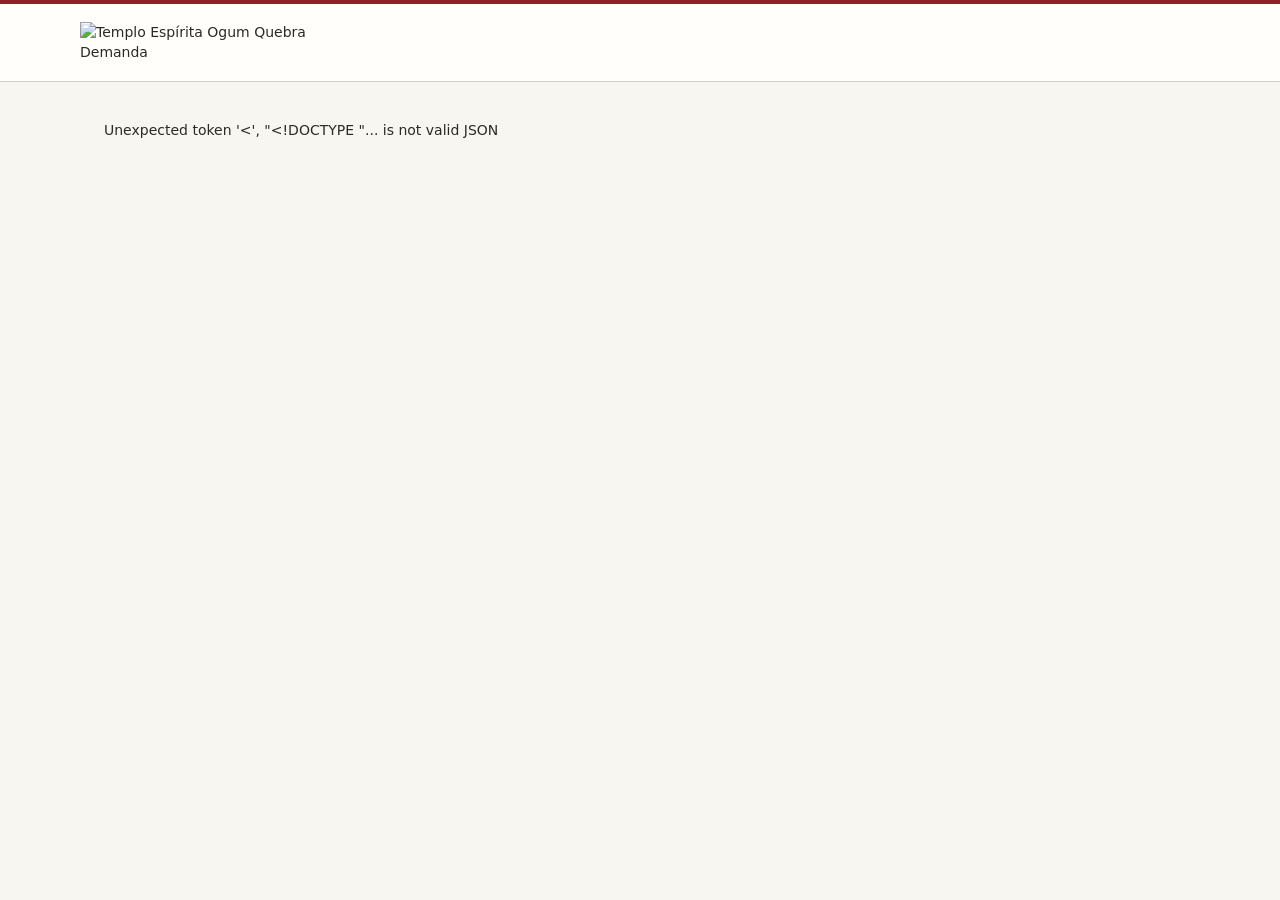
==== portal.html @ 9382fc3d "Integra portal de cadastro e reservas à agenda, com disponibilidade e gestão de vagas" ====
<!doctype html><html lang="pt-BR"><head><meta charset="utf-8"><meta name="viewport" content="width=device-width,initial-scale=1"><title>Agendamentos · Ogum Quebra Demanda</title><link rel="stylesheet" href="/interface.css"><link rel="stylesheet" href="/portal.css"></head><body class="portal"><header class="mast"><img src="/marca.svg" alt="Templo Espírita Ogum Quebra Demanda"><nav id="account"></nav></header><main id="portal"><p>Carregando horários…</p></main><div id="feedback" role="status"></div><script src="/portal.js"></script></body></html>
---- interface.css ----
@font-face{font-family:Alegreya;src:url('/alegreya.ttf')}*{box-sizing:border-box}body{margin:0;background:#f8f6f0;color:#2c2927;font:15px/1.45 system-ui,sans-serif;--ink:#8f2028;--line:#d9d4c9}header{border-top:5px solid var(--ink);background:#fffefa}.bar,#nav,main{max-width:1260px;margin:auto;padding-inline:clamp(18px,4vw,58px)}.bar{display:flex;align-items:center;justify-content:space-between;min-height:108px;gap:16px}.bar img{width:280px;max-width:68%}.bar span{font:20px Alegreya,Georgia;color:#655c54}nav{border-block:1px solid var(--line);background:#fffefa}#nav{display:flex;gap:30px}button,input,select,textarea{font:inherit}button{cursor:pointer;border:1px solid #c8c1b5;border-radius:4px;background:#fffefa;padding:8px 13px;color:#423b34}button:hover{background:#f3eee5}button:focus-visible,input:focus-visible,select:focus-visible,textarea:focus-visible{outline:2px solid var(--ink);outline-offset:2px}#nav button,.tabs button{border:0;border-bottom:3px solid transparent;border-radius:0;background:none;padding:13px 2px}#nav .active,.tabs .active{color:var(--ink);border-color:var(--ink);font-weight:650}main{padding-block:32px 60px}.row,.controls,.tabs{display:flex;gap:10px;align-items:center;flex-wrap:wrap}.row h1,.row h2,.row strong{margin-right:auto}h1,h2,h3{font:normal 30px/1.15 Alegreya,Georgia;margin:0}h1{font-size:46px;letter-spacing:-1px}h2{font-size:27px}.primary{color:white;background:var(--ink);border-color:var(--ink)}.primary:hover{background:#761a20}section{background:#fffefa;border:1px solid var(--line);margin:20px 0;padding:22px}.split{display:grid;grid-template-columns:1fr 1fr;gap:20px}.agenda-layout{display:grid;grid-template-columns:minmax(0,1.55fr) minmax(280px,1fr);gap:22px}.agenda-layout section{padding:0}.panelhead{padding:18px 20px;border-bottom:1px solid var(--line)}.panelhead h2:first-letter{text-transform:uppercase}.cal{display:grid;grid-template-columns:repeat(7,minmax(0,1fr))}.cal>small{text-align:center;padding:9px 0;background:#f4f1e9}.cal>button,.cal>span{min-height:64px;text-align:left;border:0;border-radius:0;border-top:1px solid #e7e2d9;border-right:1px solid #eeeae2;background:transparent;padding:8px;align-content:start}.cal button.active{background:#eedcdd;box-shadow:inset 0 0 0 1px var(--ink);color:var(--ink);font-weight:bold}.cal button:hover{background:#f3ebe5}.cal small{display:block}.daylist{padding:0 20px 18px}.daylist>.muted{padding:24px 0}.item{padding:15px 0;border-top:1px solid var(--line)}.daylist .item:first-child{border:0}.tabs{gap:22px;border-bottom:1px solid var(--line);margin-top:20px}.tabs button{padding:10px 0}.muted,small{color:#665f56}p{white-space:pre-wrap;overflow-wrap:anywhere}.map{position:relative;width:100%;max-width:454px;align-self:start}.map img{width:100%;display:block}.map button{position:absolute;transform:translate(-50%,-50%);background:transparent;border:1px solid transparent;height:8%;width:19%;padding:0;display:grid;align-content:center}.map button:hover{border-color:var(--ink)}.map button span{background:#fffaf4;color:var(--ink);font:13px Alegreya;overflow:hidden}.split>.positions{max-height:490px;overflow:auto;padding-right:10px}.positions .item:first-child{border:0}.positions button{padding:3px 10px}.tablewrap{overflow:auto;margin-top:18px}table{width:100%;border-collapse:collapse;text-align:left}th{font-size:13px;color:#63594e;background:#f5f2eb}td,th{padding:12px;border-bottom:1px solid var(--line)}label,form{display:grid;gap:5px}input,select,textarea{width:100%;padding:9px 10px;background:white;border:1px solid #bdb6aa;border-radius:3px}textarea{min-height:80px}dialog{width:min(96vw,600px);max-height:88vh;padding:24px;border:1px solid #aaa094;border-radius:6px}dialog::backdrop{background:#28231e77}form{gap:12px}form>.row{position:sticky;bottom:-24px;padding:12px 0;background:#fff}#busca{max-width:420px}.fin-total{font:32px Alegreya;margin:8px 0}.hidden-pane,[hidden]{display:none!important}@media(max-width:780px){.split,.agenda-layout{grid-template-columns:1fr;gap:0}.bar{min-height:88px}.bar span{display:none}.cal>button,.cal>span{min-height:47px}main{padding-block:20px}.tabs{gap:14px}.tabs button{font-size:14px}.split>.positions{max-height:none}.row h1{font-size:36px}}@media print{button,nav,.tabs,dialog,.noprint,.bar span{display:none!important}.hidden-pane{display:block!important}body,section{background:white}main{padding:0}.bar{padding:0;min-height:70px}.bar img{width:230px}section{border:none;padding:0}.positions{max-height:none!important;overflow:visible!important}.item{break-inside:avoid}.map button:has(span){display:grid!important}}
:root{--paper:#f7f5ef;--ink:#8f2028;--sub:#625f59}body{font-size:14px}#workspace{display:grid;grid-template-columns:250px minmax(0,1fr);min-height:100vh}aside{position:sticky;top:0;height:100vh;background:#f0ede4;border-right:1px solid #dbd6ca;display:flex;flex-direction:column;padding:30px 18px}.signature{width:100%;margin:2px 0 40px}aside nav#nav{display:grid;gap:4px;margin:0;padding:0;border:0;background:none}aside #nav button{text-align:left;padding:12px 14px;border:0;border-left:3px solid transparent;border-radius:0;font-size:15px}aside #nav button.active{background:#e9d9d7;border-color:#8f2028}#identity{margin-top:auto;padding:20px 12px 0;border-top:1px solid var(--line)}#identity small,td small{display:block;margin:3px 0}#identity button{margin-top:8px}.desk{min-width:0}.desk-head{border:0;border-bottom:1px solid var(--line);background:transparent;padding:18px clamp(16px,3vw,44px);display:flex;justify-content:space-between;align-items:center;color:var(--sub)}.desk-head span{font:20px Alegreya}.desk-head time{font-size:13px}main{padding:30px clamp(16px,3vw,44px);max-width:1450px}h1{font-size:44px}.metrics{display:grid;grid-template-columns:repeat(3,1fr);margin:22px 0 5px;background:#fffefa;border-block:1px solid var(--line)}.metrics>div{padding:20px 18px;border-right:1px solid var(--line)}.metrics>div:last-child{border:0}.metrics strong{display:block;font:36px Alegreya;color:#63262a}.metrics small{font-size:13px}.workgrid{display:grid;grid-template-columns:1.3fr 1fr;gap:18px}section h3{font:600 14px system-ui;margin:24px 0 8px}.logline{display:grid;grid-template-columns:180px minmax(140px,1fr) 1.3fr;gap:12px;padding:12px 0;border-bottom:1px solid var(--line)}.amount{white-space:nowrap;font-variant-numeric:tabular-nums}.error{color:#8f2028}.error:empty{display:none}#access:not([hidden]){min-height:100vh;display:grid;grid-template-columns:1fr 1fr}.access-brand,.access-form{display:flex;justify-content:center;align-items:center;padding:36px}.access-brand{flex-direction:column;background:#eee9dc;gap:26px;border-top:6px solid var(--ink)}.access-brand img{width:min(460px,95%)}.access-brand div{font:25px Alegreya;color:#645950}.access-form form{width:min(380px,100%);gap:16px}.access-form p{margin:0 0 8px}.access-form input{height:44px}.access-form button{margin-top:8px;padding:12px}#notice{position:fixed;bottom:20px;right:18px;color:white;background:#35352f;padding:10px 16px;border-radius:4px;display:none}#notice.show{display:block}td button+button{margin-left:4px}@media(max-width:950px){#workspace{grid-template-columns:190px minmax(0,1fr)}.workgrid,.agenda-layout{grid-template-columns:1fr}.signature{margin-bottom:24px}.agenda-layout,.workgrid{gap:0}}@media(max-width:700px){#workspace{display:block}aside{position:static;height:auto;padding:12px 16px}.signature{width:225px;margin:0 0 10px}aside nav#nav{display:flex;flex-wrap:wrap;gap:2px}aside #nav button{padding:7px;border-left:0;border-bottom:2px solid transparent}#identity{margin:6px 0 0;padding:6px 0 0;display:flex;align-items:center;gap:8px}#identity button{margin:0 0 0 auto}.desk-head{display:none}.metrics>div{padding:10px}.metrics strong{font-size:24px}.logline{display:flex;flex-wrap:wrap}#access:not([hidden]){display:block}.access-brand{padding:28px}.access-brand img{max-width:275px}.access-brand div{display:none}.access-form{padding:32px 20px}h1{font-size:36px}}@media print{#workspace{display:block}aside,.desk-head,#notice,#access{display:none!important}.desk:before{content:'';display:block;height:60px;background:url('/marca.svg') left center/240px auto no-repeat}}
.casebook{margin-top:20px;padding:22px;background:#fffefa;border:1px solid var(--line);border-top:3px solid var(--ink)}.record{display:grid;grid-template-columns:minmax(110px,160px) 1fr;gap:22px;padding:16px 0;border-top:1px solid var(--line);margin-top:12px}.record time,.record strong{display:block}.record h3{margin:0}.record p{margin:8px 0;white-space:pre-wrap}.agenda-tools,.agenda-filters{display:flex;align-items:end;justify-content:space-between;gap:12px;flex-wrap:wrap;margin:16px 0}.agenda-filters{justify-content:start}.agenda-tools label,.agenda-filters label{font-size:12px}.agenda-tools .tabs{margin:0}.agenda-filters input,.agenda-filters select{font-size:14px}.planner-scroll{overflow:auto;max-height:72vh;border:1px solid var(--line)}.planner{display:grid;grid-template-columns:56px repeat(var(--days),minmax(0,1fr));background:white}.planner.week{min-width:730px}.columnhead{position:sticky;top:0;z-index:3;background:#efece5;border-bottom:1px solid var(--line);text-align:center;padding:11px 0;font-weight:600}.axis>div,.hour-slot{height:68px}.axis>div{text-align:center;color:var(--sub);font-size:12px;border-bottom:1px solid #e8e4db;padding-top:4px}.hourplane{position:relative;border-left:1px solid var(--line)}.hour-slot{display:block;width:100%;border:0;border-bottom:1px solid #e8e4db;border-radius:0;font-size:0;background:linear-gradient(transparent 49%,#f6f3ed 50%,transparent 51%)}.hour-slot:hover{background:#f3ede5}.booking{position:absolute;padding:2px 4px;text-align:left;line-height:1.15;overflow:hidden;background:#f3e2e2;color:#63262a;border:0;border-left:3px solid #8f2028;border-radius:2px}.booking b,.booking small{display:block}.booking.done{border-color:#497055;background:#e6efe7}.booking.cancelled{background:#eee;border-color:#888;text-decoration:line-through}.monthboard{display:grid;grid-template-columns:repeat(7,minmax(0,1fr));border:1px solid var(--line);background:#fff}.monthboard>strong{text-align:center;padding:8px;background:#f0ede6}.monthday{min-height:98px;padding:3px;border:1px solid #eeeae2;overflow:hidden}.monthday>button{font-size:12px;border:0;padding:4px}.monthday .mini-event{display:block;max-width:100%;overflow:hidden;text-overflow:ellipsis;white-space:nowrap;background:#f1e2df;margin:2px 0}.outside{background:#f7f5ef}.desk{min-width:0}@media(max-width:700px){.record{grid-template-columns:1fr;gap:6px}.agenda-tools,.agenda-filters{gap:6px}.monthday{min-height:64px}.agenda-filters label{max-width:100%}.agenda-filters input{width:100%}}
---- portal.css ----
.portal{background:#f8f6f0}.mast{border-top:4px solid #8f2028;background:#fffefa;border-bottom:1px solid #d6d0c4;display:flex;align-items:center;justify-content:space-between;padding:18px max(calc((100vw - 1120px)/2),5vw);gap:14px}.mast img{width:258px;max-width:54%}.mast nav{border:0;display:flex;flex-wrap:wrap;gap:6px}.portal main{max-width:1120px;padding:38px 24px 65px;margin:auto}.portal h1{font:normal clamp(35px,5vw,56px)/1.04 Alegreya,Georgia;color:#342820}.portal h2{font-size:30px}.page-heading{display:flex;align-items:center;justify-content:space-between;gap:12px}.stages{display:flex;list-style:none;padding:0;border-bottom:1px solid #cfc7bb;margin:26px 0}.stages li{display:flex;align-items:center;gap:9px;padding:12px 24px 12px 0;margin-right:18px;color:#61594e}.stages span{border:1px solid currentColor;border-radius:50%;width:24px;height:24px;display:grid;place-items:center;font:14px system-ui}.stages .current{color:#8f2028;border-bottom:3px solid #8f2028}.stages .past span{background:#e5e0d4}.booking-layout{display:grid;grid-template-columns:minmax(0,1.7fr) minmax(240px,.85fr);gap:26px}.booking-panel,.ticket,.login-panel{margin:0;border:1px solid #d9d1c3;border-radius:6px;background:#fffefa;padding:26px}.ticket{position:static;height:fit-content;background:#efeade;display:block;border-top:4px solid #8f2028}.ticket-title{font:25px Alegreya}.ticket dt,.review dt{font-size:12px;color:#6a6054;margin-top:16px}.ticket dd,.review dd{margin:3px 0;font-size:16px}.ticket small{display:block;padding-top:14px;border-top:1px solid #d6cdbf}.service-card{padding:18px 14px;margin-top:12px;width:100%;display:flex;justify-content:space-between;align-items:center;text-align:left;gap:12px;background:#fff;border:1px solid #d8cdbe;border-left:3px solid #8f2028}.service-card strong{font:22px Alegreya}.service-card small,.rule-row span{display:block;margin-top:4px}.service-card>span:last-child{color:#8f2028;font-size:13px}.date-strip{display:flex;overflow:auto;gap:6px;padding:16px 0 10px}.date-strip button{flex:none}.selected,.times button:hover{background:#8f2028;color:white}.times{display:grid;grid-template-columns:repeat(auto-fill,minmax(115px,1fr));gap:8px}.times button{padding:12px}.review{padding:6px 18px 18px;background:#f5f2eb}.result{padding:14px 18px;background:#e7efe5;border-left:3px solid #507353}.portal form{margin:20px 0 10px}.form-pair,.form-three{display:grid;grid-template-columns:repeat(2,minmax(0,1fr));gap:12px}.form-three{grid-template-columns:repeat(3,minmax(0,1fr))}.login-panel{max-width:480px;margin:auto}.reservation{display:flex;gap:18px;padding:16px 0;border-top:1px solid #ddd7cc}.reservation h3{font:24px Alegreya;margin:4px 0}.reservation p{margin:4px 0 10px}.date-tile{align-self:start;display:grid;min-width:58px;text-align:center;padding:6px;background:#eee7dc;color:#7b2630}.date-tile strong{font:30px Alegreya}.reservation button{margin-right:6px}.state{font-size:12px;color:#595447}.weekday-picker{display:flex;gap:8px;flex-wrap:wrap}.weekday-picker label,.checkline{display:flex;align-items:center;gap:4px}.weekday-picker input,.checkline input{width:auto}.rule-row{padding:14px 0;border-top:1px solid #d6d0c5;display:grid;grid-template-columns:1fr auto;gap:2px 10px}.rule-row span{grid-column:1}.rule-row button{grid-column:2;grid-row:1/3}.sheet-title small,.portal-link{color:#8f2028}.local-note{font-size:13px;color:#61564c;margin:2px 0}.portal #feedback:not(:empty){position:fixed;bottom:15px;left:5vw;right:5vw;background:#432725;color:white;padding:12px 16px;z-index:10}#form-error{color:#922630}.portal fieldset,dialog fieldset{border:1px solid #d7d0c3;border-radius:4px}.agency-toolbar{display:flex;gap:8px;flex-wrap:wrap}.agenda-tools{border-top:1px solid #d6cdbf;padding-top:14px}.agenda-filters{padding:12px 16px;background:#efede6;border:1px solid #ddd7cb}.planner-scroll,.monthboard{border-radius:6px}.booking b{font-weight:650}.booking.online{border-color:#39635d;background:#deede7;color:#214e46}.desk-head{background:#fffcf6}.desk-head span{color:#563a36}@media(max-width:700px){.booking-layout{grid-template-columns:1fr}.mast{padding:12px 16px}.portal main{padding:24px 16px}.booking-panel,.ticket{padding:18px}.stages li{padding:8px 0;margin-right:12px;font-size:12px;gap:5px}.stages span{width:20px;height:20px}.form-three{grid-template-columns:1fr 1fr}.page-heading{flex-wrap:wrap}}
#workspace aside #nav button{display:flex;align-items:center;gap:12px}#workspace aside #nav svg{flex:none}.reception-empty{padding:24px 10px;border-top:1px solid var(--line);margin-top:16px}.reception-empty h3{font:23px Alegreya;margin:0}.visit-row{display:grid;grid-template-columns:58px minmax(0,1fr) auto;align-items:center;gap:14px;padding:16px 0;border-bottom:1px solid var(--line)}.visit-time{border-right:2px solid #c4a090;font-variant-numeric:tabular-nums;font-weight:bold}.visit-time small,.visit-content small{display:block;color:#6a6055;font-weight:normal}.visit-content strong{font-size:16px}.visit-status{display:inline-block;font-size:12px;color:#635647;background:#eee8dd;border-radius:3px;padding:2px 7px;margin-top:5px}.desk .metrics{border:1px solid #d9d0c2;border-radius:6px;overflow:hidden}.desk .workgrid>section{border-radius:5px}.desk #nav .active{box-shadow:inset 2px 0 0 #8f2028}.desk-head time{font-variant-numeric:tabular-nums}@media(max-width:700px){#workspace aside #nav button{gap:4px}#workspace aside #nav svg{width:15px}.visit-row{gap:8px}}
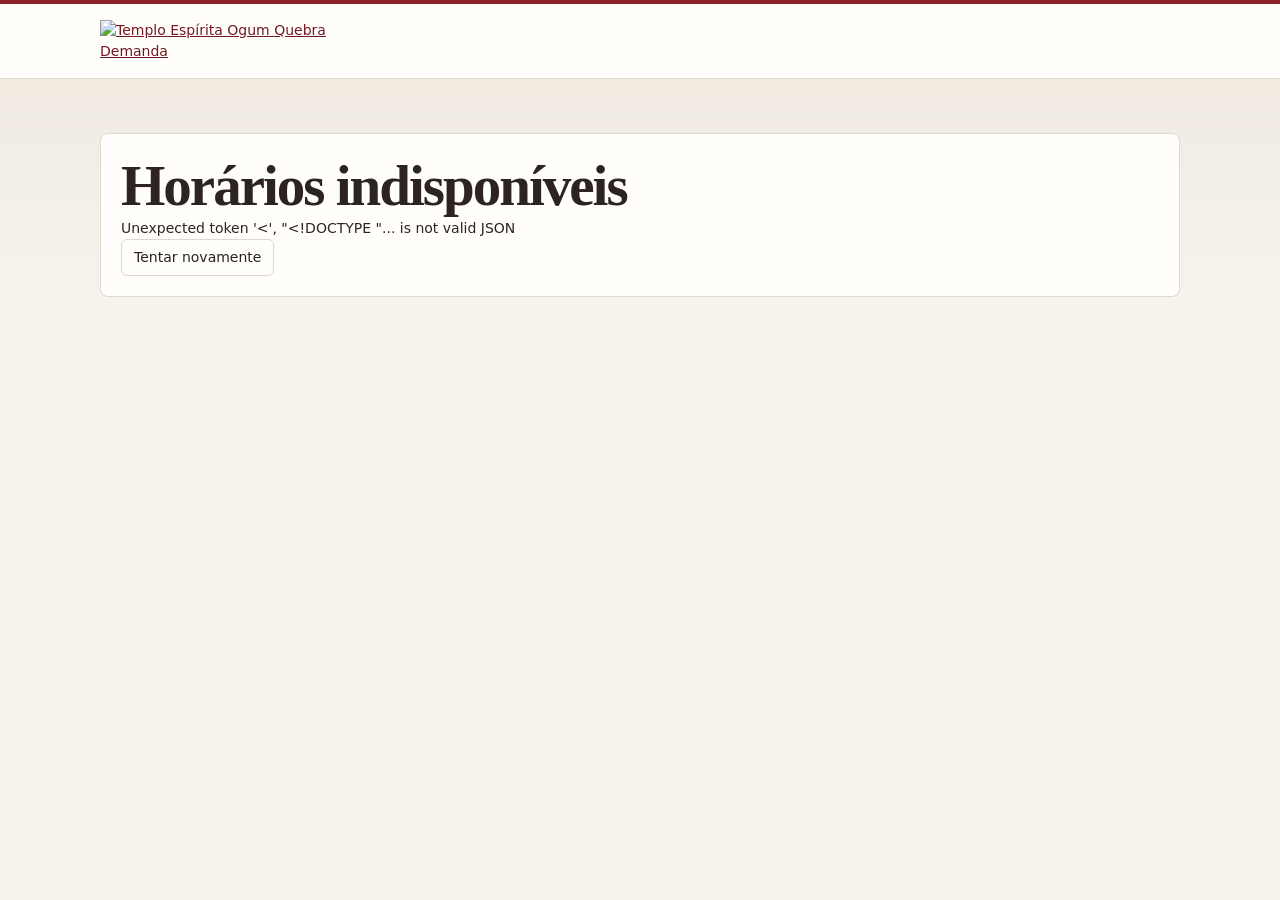
==== commit c761a259: "Redesenha secretaria e portal e integra as rotinas de agenda e recepção" ====
--- a/portal.html
+++ b/portal.html
@@ -1 +1,27 @@
-<!doctype html><html lang="pt-BR"><head><meta charset="utf-8"><meta name="viewport" content="width=device-width,initial-scale=1"><title>Agendamentos · Ogum Quebra Demanda</title><link rel="stylesheet" href="/interface.css"><link rel="stylesheet" href="/portal.css"></head><body class="portal"><header class="mast"><img src="/marca.svg" alt="Templo Espírita Ogum Quebra Demanda"><nav id="account"></nav></header><main id="portal"><p>Carregando horários…</p></main><div id="feedback" role="status"></div><script src="/portal.js"></script></body></html>
+<!doctype html>
+<html lang="pt-BR">
+<head>
+  <meta charset="utf-8">
+  <meta name="viewport" content="width=device-width,initial-scale=1">
+  <title>Agendamentos · Ogum Quebra Demanda</title>
+  <link rel="stylesheet" href="/interface.css">
+  <link rel="stylesheet" href="/portal.css">
+</head>
+<body class="portal">
+  <header class="mast">
+    <a href="/agendar"><img src="/marca.svg" alt="Templo Espírita Ogum Quebra Demanda"></a>
+    <nav id="account" aria-label="Conta do participante"></nav>
+  </header>
+  <main id="portal" aria-live="polite"><p>Carregando horários…</p></main>
+  <div id="feedback" role="alert"></div>
+  <dialog id="cancel-dialog" aria-labelledby="cancel-title">
+    <div class="detail-head"><h2 id="cancel-title">Cancelar atendimento?</h2></div>
+    <p id="cancel-summary"></p>
+    <form method="dialog" class="confirmation-buttons">
+      <button value="keep">Manter reserva</button>
+      <button class="primary" value="cancel">Confirmar cancelamento</button>
+    </form>
+  </dialog>
+  <script src="/portal.js"></script>
+</body>
+</html>
--- a/interface.css
+++ b/interface.css
@@ -1,3 +1,268 @@
-@font-face{font-family:Alegreya;src:url('/alegreya.ttf')}*{box-sizing:border-box}body{margin:0;background:#f8f6f0;color:#2c2927;font:15px/1.45 system-ui,sans-serif;--ink:#8f2028;--line:#d9d4c9}header{border-top:5px solid var(--ink);background:#fffefa}.bar,#nav,main{max-width:1260px;margin:auto;padding-inline:clamp(18px,4vw,58px)}.bar{display:flex;align-items:center;justify-content:space-between;min-height:108px;gap:16px}.bar img{width:280px;max-width:68%}.bar span{font:20px Alegreya,Georgia;color:#655c54}nav{border-block:1px solid var(--line);background:#fffefa}#nav{display:flex;gap:30px}button,input,select,textarea{font:inherit}button{cursor:pointer;border:1px solid #c8c1b5;border-radius:4px;background:#fffefa;padding:8px 13px;color:#423b34}button:hover{background:#f3eee5}button:focus-visible,input:focus-visible,select:focus-visible,textarea:focus-visible{outline:2px solid var(--ink);outline-offset:2px}#nav button,.tabs button{border:0;border-bottom:3px solid transparent;border-radius:0;background:none;padding:13px 2px}#nav .active,.tabs .active{color:var(--ink);border-color:var(--ink);font-weight:650}main{padding-block:32px 60px}.row,.controls,.tabs{display:flex;gap:10px;align-items:center;flex-wrap:wrap}.row h1,.row h2,.row strong{margin-right:auto}h1,h2,h3{font:normal 30px/1.15 Alegreya,Georgia;margin:0}h1{font-size:46px;letter-spacing:-1px}h2{font-size:27px}.primary{color:white;background:var(--ink);border-color:var(--ink)}.primary:hover{background:#761a20}section{background:#fffefa;border:1px solid var(--line);margin:20px 0;padding:22px}.split{display:grid;grid-template-columns:1fr 1fr;gap:20px}.agenda-layout{display:grid;grid-template-columns:minmax(0,1.55fr) minmax(280px,1fr);gap:22px}.agenda-layout section{padding:0}.panelhead{padding:18px 20px;border-bottom:1px solid var(--line)}.panelhead h2:first-letter{text-transform:uppercase}.cal{display:grid;grid-template-columns:repeat(7,minmax(0,1fr))}.cal>small{text-align:center;padding:9px 0;background:#f4f1e9}.cal>button,.cal>span{min-height:64px;text-align:left;border:0;border-radius:0;border-top:1px solid #e7e2d9;border-right:1px solid #eeeae2;background:transparent;padding:8px;align-content:start}.cal button.active{background:#eedcdd;box-shadow:inset 0 0 0 1px var(--ink);color:var(--ink);font-weight:bold}.cal button:hover{background:#f3ebe5}.cal small{display:block}.daylist{padding:0 20px 18px}.daylist>.muted{padding:24px 0}.item{padding:15px 0;border-top:1px solid var(--line)}.daylist .item:first-child{border:0}.tabs{gap:22px;border-bottom:1px solid var(--line);margin-top:20px}.tabs button{padding:10px 0}.muted,small{color:#665f56}p{white-space:pre-wrap;overflow-wrap:anywhere}.map{position:relative;width:100%;max-width:454px;align-self:start}.map img{width:100%;display:block}.map button{position:absolute;transform:translate(-50%,-50%);background:transparent;border:1px solid transparent;height:8%;width:19%;padding:0;display:grid;align-content:center}.map button:hover{border-color:var(--ink)}.map button span{background:#fffaf4;color:var(--ink);font:13px Alegreya;overflow:hidden}.split>.positions{max-height:490px;overflow:auto;padding-right:10px}.positions .item:first-child{border:0}.positions button{padding:3px 10px}.tablewrap{overflow:auto;margin-top:18px}table{width:100%;border-collapse:collapse;text-align:left}th{font-size:13px;color:#63594e;background:#f5f2eb}td,th{padding:12px;border-bottom:1px solid var(--line)}label,form{display:grid;gap:5px}input,select,textarea{width:100%;padding:9px 10px;background:white;border:1px solid #bdb6aa;border-radius:3px}textarea{min-height:80px}dialog{width:min(96vw,600px);max-height:88vh;padding:24px;border:1px solid #aaa094;border-radius:6px}dialog::backdrop{background:#28231e77}form{gap:12px}form>.row{position:sticky;bottom:-24px;padding:12px 0;background:#fff}#busca{max-width:420px}.fin-total{font:32px Alegreya;margin:8px 0}.hidden-pane,[hidden]{display:none!important}@media(max-width:780px){.split,.agenda-layout{grid-template-columns:1fr;gap:0}.bar{min-height:88px}.bar span{display:none}.cal>button,.cal>span{min-height:47px}main{padding-block:20px}.tabs{gap:14px}.tabs button{font-size:14px}.split>.positions{max-height:none}.row h1{font-size:36px}}@media print{button,nav,.tabs,dialog,.noprint,.bar span{display:none!important}.hidden-pane{display:block!important}body,section{background:white}main{padding:0}.bar{padding:0;min-height:70px}.bar img{width:230px}section{border:none;padding:0}.positions{max-height:none!important;overflow:visible!important}.item{break-inside:avoid}.map button:has(span){display:grid!important}}
-:root{--paper:#f7f5ef;--ink:#8f2028;--sub:#625f59}body{font-size:14px}#workspace{display:grid;grid-template-columns:250px minmax(0,1fr);min-height:100vh}aside{position:sticky;top:0;height:100vh;background:#f0ede4;border-right:1px solid #dbd6ca;display:flex;flex-direction:column;padding:30px 18px}.signature{width:100%;margin:2px 0 40px}aside nav#nav{display:grid;gap:4px;margin:0;padding:0;border:0;background:none}aside #nav button{text-align:left;padding:12px 14px;border:0;border-left:3px solid transparent;border-radius:0;font-size:15px}aside #nav button.active{background:#e9d9d7;border-color:#8f2028}#identity{margin-top:auto;padding:20px 12px 0;border-top:1px solid var(--line)}#identity small,td small{display:block;margin:3px 0}#identity button{margin-top:8px}.desk{min-width:0}.desk-head{border:0;border-bottom:1px solid var(--line);background:transparent;padding:18px clamp(16px,3vw,44px);display:flex;justify-content:space-between;align-items:center;color:var(--sub)}.desk-head span{font:20px Alegreya}.desk-head time{font-size:13px}main{padding:30px clamp(16px,3vw,44px);max-width:1450px}h1{font-size:44px}.metrics{display:grid;grid-template-columns:repeat(3,1fr);margin:22px 0 5px;background:#fffefa;border-block:1px solid var(--line)}.metrics>div{padding:20px 18px;border-right:1px solid var(--line)}.metrics>div:last-child{border:0}.metrics strong{display:block;font:36px Alegreya;color:#63262a}.metrics small{font-size:13px}.workgrid{display:grid;grid-template-columns:1.3fr 1fr;gap:18px}section h3{font:600 14px system-ui;margin:24px 0 8px}.logline{display:grid;grid-template-columns:180px minmax(140px,1fr) 1.3fr;gap:12px;padding:12px 0;border-bottom:1px solid var(--line)}.amount{white-space:nowrap;font-variant-numeric:tabular-nums}.error{color:#8f2028}.error:empty{display:none}#access:not([hidden]){min-height:100vh;display:grid;grid-template-columns:1fr 1fr}.access-brand,.access-form{display:flex;justify-content:center;align-items:center;padding:36px}.access-brand{flex-direction:column;background:#eee9dc;gap:26px;border-top:6px solid var(--ink)}.access-brand img{width:min(460px,95%)}.access-brand div{font:25px Alegreya;color:#645950}.access-form form{width:min(380px,100%);gap:16px}.access-form p{margin:0 0 8px}.access-form input{height:44px}.access-form button{margin-top:8px;padding:12px}#notice{position:fixed;bottom:20px;right:18px;color:white;background:#35352f;padding:10px 16px;border-radius:4px;display:none}#notice.show{display:block}td button+button{margin-left:4px}@media(max-width:950px){#workspace{grid-template-columns:190px minmax(0,1fr)}.workgrid,.agenda-layout{grid-template-columns:1fr}.signature{margin-bottom:24px}.agenda-layout,.workgrid{gap:0}}@media(max-width:700px){#workspace{display:block}aside{position:static;height:auto;padding:12px 16px}.signature{width:225px;margin:0 0 10px}aside nav#nav{display:flex;flex-wrap:wrap;gap:2px}aside #nav button{padding:7px;border-left:0;border-bottom:2px solid transparent}#identity{margin:6px 0 0;padding:6px 0 0;display:flex;align-items:center;gap:8px}#identity button{margin:0 0 0 auto}.desk-head{display:none}.metrics>div{padding:10px}.metrics strong{font-size:24px}.logline{display:flex;flex-wrap:wrap}#access:not([hidden]){display:block}.access-brand{padding:28px}.access-brand img{max-width:275px}.access-brand div{display:none}.access-form{padding:32px 20px}h1{font-size:36px}}@media print{#workspace{display:block}aside,.desk-head,#notice,#access{display:none!important}.desk:before{content:'';display:block;height:60px;background:url('/marca.svg') left center/240px auto no-repeat}}
-.casebook{margin-top:20px;padding:22px;background:#fffefa;border:1px solid var(--line);border-top:3px solid var(--ink)}.record{display:grid;grid-template-columns:minmax(110px,160px) 1fr;gap:22px;padding:16px 0;border-top:1px solid var(--line);margin-top:12px}.record time,.record strong{display:block}.record h3{margin:0}.record p{margin:8px 0;white-space:pre-wrap}.agenda-tools,.agenda-filters{display:flex;align-items:end;justify-content:space-between;gap:12px;flex-wrap:wrap;margin:16px 0}.agenda-filters{justify-content:start}.agenda-tools label,.agenda-filters label{font-size:12px}.agenda-tools .tabs{margin:0}.agenda-filters input,.agenda-filters select{font-size:14px}.planner-scroll{overflow:auto;max-height:72vh;border:1px solid var(--line)}.planner{display:grid;grid-template-columns:56px repeat(var(--days),minmax(0,1fr));background:white}.planner.week{min-width:730px}.columnhead{position:sticky;top:0;z-index:3;background:#efece5;border-bottom:1px solid var(--line);text-align:center;padding:11px 0;font-weight:600}.axis>div,.hour-slot{height:68px}.axis>div{text-align:center;color:var(--sub);font-size:12px;border-bottom:1px solid #e8e4db;padding-top:4px}.hourplane{position:relative;border-left:1px solid var(--line)}.hour-slot{display:block;width:100%;border:0;border-bottom:1px solid #e8e4db;border-radius:0;font-size:0;background:linear-gradient(transparent 49%,#f6f3ed 50%,transparent 51%)}.hour-slot:hover{background:#f3ede5}.booking{position:absolute;padding:2px 4px;text-align:left;line-height:1.15;overflow:hidden;background:#f3e2e2;color:#63262a;border:0;border-left:3px solid #8f2028;border-radius:2px}.booking b,.booking small{display:block}.booking.done{border-color:#497055;background:#e6efe7}.booking.cancelled{background:#eee;border-color:#888;text-decoration:line-through}.monthboard{display:grid;grid-template-columns:repeat(7,minmax(0,1fr));border:1px solid var(--line);background:#fff}.monthboard>strong{text-align:center;padding:8px;background:#f0ede6}.monthday{min-height:98px;padding:3px;border:1px solid #eeeae2;overflow:hidden}.monthday>button{font-size:12px;border:0;padding:4px}.monthday .mini-event{display:block;max-width:100%;overflow:hidden;text-overflow:ellipsis;white-space:nowrap;background:#f1e2df;margin:2px 0}.outside{background:#f7f5ef}.desk{min-width:0}@media(max-width:700px){.record{grid-template-columns:1fr;gap:6px}.agenda-tools,.agenda-filters{gap:6px}.monthday{min-height:64px}.agenda-filters label{max-width:100%}.agenda-filters input{width:100%}}
+@font-face {
+  font-family: Alegreya;
+  src: url('/alegreya.ttf');
+  font-display: swap;
+}
+:root {
+  --paper: #f5f3ee;
+  --surface: #fffefa;
+  --ink: #282421;
+  --muted: #665f57;
+  --line: #ded8ce;
+  --accent: #8f2028;
+  --accent-strong: #711a23;
+  --side: #302222;
+  --focus: #9f3845;
+  --radius: 8px;
+}
+*, *::before, *::after { box-sizing: border-box; }
+body { margin: 0; background: var(--paper); color: var(--ink); font: 14px/1.5 system-ui, sans-serif; }
+[hidden], .hidden-pane { display: none !important; }
+h1, h2, h3, p, dl { margin: 0; }
+h1 { font: 600 clamp(32px, 3vw, 44px)/1.12 Alegreya, Georgia, serif; letter-spacing: -.035em; }
+h2 { font: 600 26px/1.15 Alegreya, Georgia, serif; }
+h3 { font-size: 15px; line-height: 1.35; }
+p { overflow-wrap: anywhere; }
+small, .muted { color: var(--muted); }
+a, .text-link { color: var(--accent-strong); }
+button, input, textarea, select { font: inherit; }
+button, .portal-link {
+  display: inline-flex;
+  align-items: center;
+  justify-content: center;
+  min-height: 36px;
+  padding: 7px 12px;
+  gap: 7px;
+  border: 1px solid var(--line);
+  border-radius: 6px;
+  background: var(--surface);
+  color: var(--ink);
+  cursor: pointer;
+  text-decoration: none;
+}
+button:hover, .portal-link:hover { background: #f2ece3; border-color: #c4b8ad; }
+:where(button, a, input, select, textarea):focus-visible { outline: 2px solid var(--focus); outline-offset: 3px; }
+button:disabled { opacity: .6; cursor: progress; }
+button.primary { color: #fff; background: var(--accent); border-color: var(--accent); font-weight: 600; }
+button.primary:hover { background: var(--accent-strong); border-color: var(--accent-strong); }
+button.subtle, button.text-link { border-color: transparent; background: transparent; }
+button.text-link { justify-content: flex-start; padding: 0; min-height: auto; font-weight: 650; text-align: left; }
+button.text-link:hover { text-decoration: underline; }
+button.danger { color: var(--accent-strong); }
+label { display: grid; gap: 5px; color: #504941; font-size: 12px; font-weight: 600; min-width: 0; }
+input, textarea, select {
+  width: 100%;
+  min-height: 39px;
+  padding: 8px 10px;
+  border: 1px solid #c9c0b4;
+  border-radius: 6px;
+  background: #fff;
+  color: var(--ink);
+  font-weight: 400;
+  font-size: 14px;
+}
+input[type=checkbox] { width: auto; min-height: auto; }
+textarea { min-height: 100px; resize: vertical; }
+fieldset { min-width: 0; margin: 0; border: 1px solid var(--line); border-radius: 6px; }
+legend { padding: 0 4px; font-weight: 600; }
+hr { width: 100%; border: 0; border-top: 1px solid var(--line); }
+.row, .page-title, .detail-head, .period-nav { display: flex; align-items: center; gap: 10px; flex-wrap: wrap; }
+.row :is(h1,h2,h3,strong):first-child { margin-right: auto; }
+.page-title { justify-content: space-between; margin-bottom: 24px; }
+section, .casebook { margin: 18px 0; padding: 20px; border: 1px solid var(--line); border-radius: var(--radius); background: var(--surface); }
+section > h2:first-child { margin-bottom: 12px; }
+.split, .workgrid { display: grid; gap: 18px; grid-template-columns: repeat(2,minmax(0,1fr)); }
+.workgrid { grid-template-columns: minmax(0,1.65fr) minmax(0,1fr); }
+.workgrid section { margin: 0; }
+.item { padding: 14px 0; border-top: 1px solid var(--line); }
+.item p, .casebook > p { margin-top: 8px; white-space: pre-wrap; }
+.item:first-of-type { margin-top: 12px; }
+#workspace { display: grid; grid-template-columns: 228px minmax(0,1fr); min-height: 100vh; }
+.sidebar {
+  position: sticky; top: 0; align-self: start; height: 100dvh; display: flex; flex-direction: column;
+  padding: 20px 14px; background: var(--side); color: #fff8f2;
+}
+.brand-lockup { display: flex; padding: 10px; background: #f8f3e9; border-radius: 6px; margin: 0 2px 27px; }
+.signature { display: block; width: 100%; }
+#nav { display: grid; gap: 4px; }
+#nav button { justify-content: flex-start; padding: 10px 12px; min-height: 43px; background: transparent; color: #e8dfd9; border: 1px solid transparent; }
+#nav button svg { flex: none; margin-right: 5px; }
+#nav button:hover { background: #453332; }
+#nav button.active { background: #553436; color: #fff; border-color: #75494a; box-shadow: inset 3px 0 #d59091; }
+#identity { margin-top: auto; border-top: 1px solid #624849; padding: 16px 3px 0; overflow-wrap: anywhere; }
+#identity strong, #identity small { display: block; }
+#identity small { color: #e0d0c8; }
+#identity button { margin: 10px 5px 0 0; padding: 5px 8px; color: #fff5ef; border-color: #715654; background: transparent; min-height: 32px; }
+#identity button:hover { background: #493737; }
+.desk { min-width: 0; }
+.desk-head {
+  height: 62px; display: flex; align-items: center; gap: 16px; padding: 0 clamp(18px,3vw,44px);
+  border-bottom: 1px solid var(--line); background: var(--surface); color: var(--muted);
+}
+.desk-head > span { font-weight: 650; color: var(--ink); }
+.desk-head time { margin-left: auto; white-space: nowrap; }
+#top-tools:empty { display: none; }
+main { max-width: 1580px; margin: auto; padding: 29px clamp(18px,3vw,44px) 56px; }
+.tablewrap { overflow: auto; margin-top: 12px; }
+table { border-collapse: collapse; width: 100%; text-align: left; }
+th, td { padding: 11px 13px; border-bottom: 1px solid var(--line); vertical-align: middle; }
+th { background: #f2eee6; color: #5e544b; font-size: 12px; font-weight: 650; white-space: nowrap; }
+td small { display: block; margin-top: 3px; }
+td button+button { margin-left: 4px; }
+tbody tr:last-child td { border-bottom: 0; }
+tbody tr:hover { background: #fcf8f0; }
+.table-controls { padding: 15px 16px 0; align-items: end; }
+.table-controls label:first-child { min-width: min(250px,100%); }
+.table-controls .muted { margin-left: auto; align-self: center; }
+.directory { padding: 0; overflow: hidden; }
+#people-empty { padding: 18px; }
+.person-cell { display: flex; align-items: center; gap: 10px; min-width: 150px; }
+.initials { display: grid; place-items: center; flex: none; width: 34px; height: 34px; background: #efdfdf; border-radius: 50%; color: #742a32; font-size: 12px; font-weight: 650; }
+.tabs { display: flex; flex-wrap: wrap; gap: 15px; border-bottom: 1px solid var(--line); margin-top: 12px; }
+.tabs button { background: transparent; border: 0; border-radius: 0; border-bottom: 2px solid transparent; padding: 8px 0; }
+.tabs button.active { border-color: var(--accent); color: var(--accent); font-weight: 650; }
+.metrics { display: grid; grid-template-columns: repeat(3,minmax(0,1fr)); gap: 14px; margin: 18px 0; }
+.metrics > div { padding: 16px 18px; border: 1px solid var(--line); border-radius: var(--radius); background: var(--surface); }
+.metrics strong { display: block; margin-top: 3px; font: 600 37px/1 Alegreya, Georgia, serif; }
+.metrics small { font-weight: 600; }
+.visit-row { display: grid; grid-template-columns: 66px minmax(0,1fr) auto; align-items: center; gap: 13px; padding: 13px 0; border-top: 1px solid var(--line); }
+.visit-row:first-of-type { margin-top: 12px; }
+.visit-time { font-variant-numeric: tabular-nums; font-weight: 700; color: var(--accent-strong); }
+.visit-time small, .visit-content small { display: block; font-weight: 400; }
+.visit-content strong { font-weight: 650; }
+.visit-status, .status-tag { display: inline-block; width: fit-content; padding: 2px 8px; border-radius: 4px; background: #f0ebe3; color: #534a42; font-size: 12px; font-weight: 600; white-space: nowrap; vertical-align: middle; }
+.visit-status { margin-top: 4px; }
+.status-tag.red, .booking.red { color: #782231; background: #f6e4e5; border-color: #8f2028; }
+.status-tag.green, .booking.green { color: #214b3e; background: #e2efe7; border-color: #38705c; }
+.status-tag.blue, .booking.blue { color: #2c4f70; background: #e6eef5; border-color: #5578a0; }
+.status-tag.amber, .booking.amber { color: #744e1c; background: #f6ecd8; border-color: #99631f; }
+.status-tag.neutral, .booking.neutral { color: #57504a; background: #eeebe5; border-color: #91867b; }
+.calendar-shell { overflow: hidden; background: var(--surface); border: 1px solid var(--line); border-radius: var(--radius); }
+.agenda-tools { display:flex; justify-content:space-between; align-items:center; flex-wrap:wrap; padding: 12px 16px; gap: 12px; }
+.period-nav { gap: 6px; }
+.period-nav h2 { margin-left: 7px; font: 650 15px/1.25 system-ui,sans-serif; text-transform: capitalize; }
+.arrow { padding: 1px 10px; font-size: 23px; line-height: 1; }
+.segmented { display: flex; gap: 2px; padding: 3px; border-radius: 7px; background: #efebe3; }
+.segmented button { border: 1px solid transparent; background: transparent; min-height: 31px; padding: 4px 10px; }
+.segmented button.active { background: var(--surface); border-color: var(--line); font-weight: 650; }
+.agenda-filters { display: flex; flex-wrap: wrap; align-items: end; gap: 8px 12px; padding: 11px 16px 13px; background: #fbf8f2; border-block: 1px solid var(--line); }
+.agenda-filters label { flex: 1 1 100px; }
+.agenda-filters label:first-child { flex-basis: 165px; }
+.planner-scroll { overflow: auto; max-height: min(70vh,780px); }
+.planner { display: grid; grid-template-columns: 52px repeat(var(--days),minmax(0,1fr)); }
+.planner.week { min-width: 760px; }
+.columnhead { position: sticky; top: 0; z-index: 2; min-height: 62px; display: flex; flex-direction: column; align-items: center; justify-content: center; border-bottom: 1px solid var(--line); border-right: 1px solid var(--line); background: #faf7f1; color: var(--muted); font-size: 12px; }
+.columnhead b { display: grid; place-items: center; font-size: 19px; line-height: 1; width: 32px; height: 32px; }
+.column-today .columnhead b { color: #fff; background: var(--accent); border-radius: 50%; }
+.column-today .hourplane { background: #fbf6ee; }
+.axis > div, .hour-slot { height: 68px; }
+.axis > div { text-align: center; font-size: 11px; color: var(--muted); font-variant-numeric: tabular-nums; padding-top: 4px; border-bottom: 1px solid #eee8df; }
+.hourplane { position: relative; border-right: 1px solid var(--line); }
+.hour-slot { display: block; width: 100%; border: 0; border-bottom: 1px solid #e9e2d8; border-radius: 0; font-size: 0; background: linear-gradient(transparent 49%,#f4eee5 50%,transparent 51%); }
+.hour-slot:hover, .hour-slot.drop-target { background: #eedfdd; }
+.hour-slot:focus-visible { outline-offset: -2px; }
+.booking { display: block; text-align: left; position: absolute; padding: 3px 5px; line-height: 1.17; border: 0; border-left-width: 3px; border-left-style: solid; min-height: 0; overflow: hidden; }
+.booking:hover { filter: saturate(1.3) brightness(.98); }
+.booking[draggable=true] { cursor: grab; }
+.booking.booking-selected { box-shadow: inset 0 0 0 1px currentColor; }
+.booking :is(b,time,small) { display: block; white-space: nowrap; overflow: hidden; text-overflow: ellipsis; font-size: 11px; }
+.booking b { font-size: 12px; }
+.booking.neutral b { text-decoration: line-through; }
+.monthboard { display: grid; grid-template-columns: repeat(7,minmax(0,1fr)); }
+.monthboard > strong { text-align: center; padding: 8px; background: #f4efe6; font-size: 12px; }
+.monthday { min-height: 100px; padding: 4px; border: 1px solid #eee8df; overflow: hidden; }
+.monthday.outside { background: #f8f5ef; }
+.monthday > button { font-size: 12px; min-height: 25px; padding: 2px 6px; margin-top: 2px; }
+.monthday > button.active { background: var(--accent); color: white; }
+.monthday .mini-event { display: block; width: 100%; text-align: left; overflow: hidden; text-overflow: ellipsis; white-space: nowrap; background: #f6e7e6; border-color: transparent; }
+.list-day { border: 0; border-bottom: 1px solid var(--line); border-radius: 0; padding: 15px 20px 0; margin: 0; }
+.list-day h3 { text-transform: capitalize; }
+.empty-panel, .reception-empty { padding: 22px; color: var(--muted); }
+.empty-panel p, .reception-empty p { margin: 5px 0 12px; }
+.casebook { border-top: 3px solid var(--accent); }
+.record { display: grid; grid-template-columns: minmax(105px,145px) minmax(0,1fr); gap: 16px; padding: 15px 0; margin-top: 10px; border-top: 1px solid var(--line); }
+.record time, .record strong { display: block; }
+.record p, .detail-note p { margin: 8px 0; white-space: pre-wrap; }
+.map { position: relative; width: 100%; max-width: 454px; align-self: start; }
+.map img { width: 100%; display: block; }
+.map button { position: absolute; transform: translate(-50%,-50%); background: transparent; border: 1px solid transparent; height: 8%; width: 19%; min-height: 0; padding: 0; display: grid; align-content: center; }
+.map button:hover { border-color: var(--accent); }
+.map button span { background: #fffaf4; color: var(--accent); font: 13px Alegreya; overflow: hidden; }
+.positions { max-height: 490px; overflow: auto; padding-right: 10px; }
+.positions .item:first-child { border: 0; }
+.amount { white-space: nowrap; font-variant-numeric: tabular-nums; }
+.logline { display: grid; grid-template-columns: 155px minmax(0,1fr) minmax(0,1fr); gap: 10px; border-bottom: 1px solid var(--line); padding: 11px 0; }
+dialog { width: min(620px,calc(100% - 24px)); max-height: calc(100dvh - 32px); border: 1px solid var(--line); border-radius: 12px; padding: 22px; background: var(--surface); color: var(--ink); box-shadow: 0 16px 55px #20140c33; }
+dialog::backdrop { background: #22161570; }
+dialog.drawer { inset: 0 0 0 auto; margin: 0 0 0 auto; width: min(540px,100%); height: 100dvh; max-height: 100dvh; border: 0; border-left: 1px solid var(--line); border-radius: 0; padding: 25px; }
+form { display: grid; gap: 12px; }
+.detail-head { justify-content: space-between; align-items: start; padding-bottom: 10px; border-bottom: 1px solid var(--line); }
+.detail-head h2 { margin: 5px 0; overflow-wrap: anywhere; }
+.detail-grid { display: grid; grid-template-columns: repeat(2,minmax(0,1fr)); gap: 12px; padding: 14px 0; border-bottom: 1px solid var(--line); }
+.detail-grid dt { font-size: 12px; color: var(--muted); }
+.detail-grid dd { margin: 3px 0 0; overflow-wrap: anywhere; }
+.detail-actions { padding-top: 6px; }
+.detail-note { border: 1px solid var(--line); border-radius: 6px; padding: 12px; }
+.form-layout, .form-pair, .form-three { display: grid; gap: 12px; grid-template-columns: repeat(2,minmax(0,1fr)); }
+.form-layout { grid-template-columns: repeat(6,minmax(0,1fr)); }
+.form-three { grid-template-columns: repeat(3,minmax(0,1fr)); }
+.form-field { grid-column: 1/-1; }
+.form-field.compact { grid-column: span 2; }
+.error, #form-error { color: var(--accent-strong); font-weight: 600; }
+.error:empty, #form-error:empty { display: none; }
+.weekday-picker, .checkline { display: flex; align-items: center; flex-wrap: wrap; gap: 10px; }
+.weekday-picker label { display: flex; align-items: center; gap: 3px; }
+.rule-row { display: grid; grid-template-columns: minmax(0,1fr) auto; gap: 2px 8px; padding: 12px 0; border-top: 1px solid var(--line); }
+.rule-row span, .rule-row small { grid-column: 1; }
+.rule-row button { grid-column: 2; grid-row: 1/4; align-self: center; }
+.local-note { font-size: 13px; color: var(--muted); }
+.sheet-title small { color: var(--accent); }
+#access:not([hidden]) { min-height: 100dvh; display: grid; grid-template-columns: minmax(0,1fr) minmax(0,1.08fr); }
+.access-brand, .access-form { display: flex; align-items: center; justify-content: center; padding: 32px; }
+.access-brand { flex-direction: column; gap: 22px; background: #ece5d8; border-top: 5px solid var(--accent); }
+.access-brand img { width: min(455px,100%); }
+.access-brand div { color: #655449; font: 25px Alegreya,Georgia,serif; }
+.access-form form { width: min(390px,100%); }
+.access-form .portal-link { margin-top: 8px; }
+#notice { display: none; position: fixed; z-index: 10; bottom: 18px; right: 18px; max-width: min(460px,calc(100% - 36px)); padding: 11px 16px; background: #37282a; color: #fff; border-radius: 6px; }
+#notice.show { display: block; }
+@media (max-width: 1050px) {
+  #workspace { grid-template-columns: 188px minmax(0,1fr); }
+  .workgrid { grid-template-columns: minmax(0,1fr); }
+  .agenda-filters label { flex-basis: 110px; }
+}
+@media (max-width: 760px) {
+  #workspace { display: block; }
+  .sidebar { position: static; height: auto; padding: 10px 13px; }
+  .brand-lockup { width: 205px; padding: 7px; margin: 0 0 8px; }
+  #nav { display: flex; gap: 2px; flex-wrap: wrap; }
+  #nav button { padding: 6px; min-height: 38px; font-size: 13px; }
+  #nav button svg { width: 15px; margin: 0; }
+  #identity { display: flex; flex-wrap: wrap; align-items: center; gap: 4px 8px; padding: 5px 0 0; margin-top: 7px; }
+  #identity button { margin: 0; min-height: 28px; padding: 3px 6px; }
+  .desk-head { display: none; }
+  main { padding: 18px 13px 36px; }
+  .page-title { margin-bottom: 15px; }
+  .metrics { gap: 6px; }
+  .metrics > div { padding: 9px; }
+  .metrics strong { font-size: 25px; }
+  .split { grid-template-columns: 1fr; }
+  .positions { max-height: none; }
+  .record, .logline { grid-template-columns: 1fr; gap: 4px; }
+  .monthday { min-height: 62px; }
+  .monthboard .mini-event { font-size: 10px; }
+  .form-field.compact { grid-column: span 3; }
+  #access:not([hidden]) { display: block; }
+  .access-brand { padding: 18px; }
+  .access-brand img { max-width: 280px; }
+  .access-brand div { display: none; }
+  .access-form { padding: 26px 18px; }
+}
+@media print {
+  #workspace { display: block; }
+  .sidebar, .desk-head, button, dialog, #notice { display: none !important; }
+}
+.date-text { margin-top: 5px; text-transform: capitalize; }
+.queue { padding-top: 12px; margin-top: 12px; border-top: 1px solid var(--line); }
+.queue > .muted { margin-top: 5px; }
+.queue .visit-row { grid-template-columns: 45px minmax(0,1fr) auto; gap: 8px; }
--- a/portal.css
+++ b/portal.css
@@ -1,2 +1,73 @@
-.portal{background:#f8f6f0}.mast{border-top:4px solid #8f2028;background:#fffefa;border-bottom:1px solid #d6d0c4;display:flex;align-items:center;justify-content:space-between;padding:18px max(calc((100vw - 1120px)/2),5vw);gap:14px}.mast img{width:258px;max-width:54%}.mast nav{border:0;display:flex;flex-wrap:wrap;gap:6px}.portal main{max-width:1120px;padding:38px 24px 65px;margin:auto}.portal h1{font:normal clamp(35px,5vw,56px)/1.04 Alegreya,Georgia;color:#342820}.portal h2{font-size:30px}.page-heading{display:flex;align-items:center;justify-content:space-between;gap:12px}.stages{display:flex;list-style:none;padding:0;border-bottom:1px solid #cfc7bb;margin:26px 0}.stages li{display:flex;align-items:center;gap:9px;padding:12px 24px 12px 0;margin-right:18px;color:#61594e}.stages span{border:1px solid currentColor;border-radius:50%;width:24px;height:24px;display:grid;place-items:center;font:14px system-ui}.stages .current{color:#8f2028;border-bottom:3px solid #8f2028}.stages .past span{background:#e5e0d4}.booking-layout{display:grid;grid-template-columns:minmax(0,1.7fr) minmax(240px,.85fr);gap:26px}.booking-panel,.ticket,.login-panel{margin:0;border:1px solid #d9d1c3;border-radius:6px;background:#fffefa;padding:26px}.ticket{position:static;height:fit-content;background:#efeade;display:block;border-top:4px solid #8f2028}.ticket-title{font:25px Alegreya}.ticket dt,.review dt{font-size:12px;color:#6a6054;margin-top:16px}.ticket dd,.review dd{margin:3px 0;font-size:16px}.ticket small{display:block;padding-top:14px;border-top:1px solid #d6cdbf}.service-card{padding:18px 14px;margin-top:12px;width:100%;display:flex;justify-content:space-between;align-items:center;text-align:left;gap:12px;background:#fff;border:1px solid #d8cdbe;border-left:3px solid #8f2028}.service-card strong{font:22px Alegreya}.service-card small,.rule-row span{display:block;margin-top:4px}.service-card>span:last-child{color:#8f2028;font-size:13px}.date-strip{display:flex;overflow:auto;gap:6px;padding:16px 0 10px}.date-strip button{flex:none}.selected,.times button:hover{background:#8f2028;color:white}.times{display:grid;grid-template-columns:repeat(auto-fill,minmax(115px,1fr));gap:8px}.times button{padding:12px}.review{padding:6px 18px 18px;background:#f5f2eb}.result{padding:14px 18px;background:#e7efe5;border-left:3px solid #507353}.portal form{margin:20px 0 10px}.form-pair,.form-three{display:grid;grid-template-columns:repeat(2,minmax(0,1fr));gap:12px}.form-three{grid-template-columns:repeat(3,minmax(0,1fr))}.login-panel{max-width:480px;margin:auto}.reservation{display:flex;gap:18px;padding:16px 0;border-top:1px solid #ddd7cc}.reservation h3{font:24px Alegreya;margin:4px 0}.reservation p{margin:4px 0 10px}.date-tile{align-self:start;display:grid;min-width:58px;text-align:center;padding:6px;background:#eee7dc;color:#7b2630}.date-tile strong{font:30px Alegreya}.reservation button{margin-right:6px}.state{font-size:12px;color:#595447}.weekday-picker{display:flex;gap:8px;flex-wrap:wrap}.weekday-picker label,.checkline{display:flex;align-items:center;gap:4px}.weekday-picker input,.checkline input{width:auto}.rule-row{padding:14px 0;border-top:1px solid #d6d0c5;display:grid;grid-template-columns:1fr auto;gap:2px 10px}.rule-row span{grid-column:1}.rule-row button{grid-column:2;grid-row:1/3}.sheet-title small,.portal-link{color:#8f2028}.local-note{font-size:13px;color:#61564c;margin:2px 0}.portal #feedback:not(:empty){position:fixed;bottom:15px;left:5vw;right:5vw;background:#432725;color:white;padding:12px 16px;z-index:10}#form-error{color:#922630}.portal fieldset,dialog fieldset{border:1px solid #d7d0c3;border-radius:4px}.agency-toolbar{display:flex;gap:8px;flex-wrap:wrap}.agenda-tools{border-top:1px solid #d6cdbf;padding-top:14px}.agenda-filters{padding:12px 16px;background:#efede6;border:1px solid #ddd7cb}.planner-scroll,.monthboard{border-radius:6px}.booking b{font-weight:650}.booking.online{border-color:#39635d;background:#deede7;color:#214e46}.desk-head{background:#fffcf6}.desk-head span{color:#563a36}@media(max-width:700px){.booking-layout{grid-template-columns:1fr}.mast{padding:12px 16px}.portal main{padding:24px 16px}.booking-panel,.ticket{padding:18px}.stages li{padding:8px 0;margin-right:12px;font-size:12px;gap:5px}.stages span{width:20px;height:20px}.form-three{grid-template-columns:1fr 1fr}.page-heading{flex-wrap:wrap}}
-#workspace aside #nav button{display:flex;align-items:center;gap:12px}#workspace aside #nav svg{flex:none}.reception-empty{padding:24px 10px;border-top:1px solid var(--line);margin-top:16px}.reception-empty h3{font:23px Alegreya;margin:0}.visit-row{display:grid;grid-template-columns:58px minmax(0,1fr) auto;align-items:center;gap:14px;padding:16px 0;border-bottom:1px solid var(--line)}.visit-time{border-right:2px solid #c4a090;font-variant-numeric:tabular-nums;font-weight:bold}.visit-time small,.visit-content small{display:block;color:#6a6055;font-weight:normal}.visit-content strong{font-size:16px}.visit-status{display:inline-block;font-size:12px;color:#635647;background:#eee8dd;border-radius:3px;padding:2px 7px;margin-top:5px}.desk .metrics{border:1px solid #d9d0c2;border-radius:6px;overflow:hidden}.desk .workgrid>section{border-radius:5px}.desk #nav .active{box-shadow:inset 2px 0 0 #8f2028}.desk-head time{font-variant-numeric:tabular-nums}@media(max-width:700px){#workspace aside #nav button{gap:4px}#workspace aside #nav svg{width:15px}.visit-row{gap:8px}}
+.portal {
+  min-height: 100dvh; color: #2d2422;
+  background: linear-gradient(180deg,#eee7dd 0,#f6f3ec 290px);
+}
+.mast {
+  display: flex; align-items: center; justify-content: space-between; gap: 14px;
+  padding: 16px max(calc((100vw - 1080px)/2),5vw);
+  border-top: 4px solid var(--accent); border-bottom: 1px solid var(--line);
+  background: var(--surface);
+}
+.mast img { width: min(260px,46vw); display: block; }
+.mast nav { display: flex; justify-content: flex-end; flex-wrap: wrap; gap: 7px; }
+.portal main { max-width: 1128px; padding: 36px 24px 58px; }
+.portal h1 { font-size: clamp(36px,6vw,57px); }
+.page-heading { display: flex; justify-content: space-between; flex-wrap: wrap; gap: 12px; align-items: center; margin-bottom: 18px; }
+.page-heading p { margin-top: 6px; color: var(--muted); }
+.stages { display: flex; padding: 0; margin: 0 0 22px; gap: 5px; list-style: none; }
+.stages li { display: flex; align-items: center; gap: 7px; color: var(--muted); padding: 5px 14px 5px 0; }
+.stages span { display: grid; place-items: center; min-width: 24px; height: 24px; border: 1px solid #b8aa9d; border-radius: 50%; font-size: 12px; }
+.stages .current { color: var(--accent-strong); font-weight: 650; }
+.stages .current span { color: white; background: var(--accent); border-color: var(--accent); }
+.stages .past button { min-height: 0; padding: 0; color: var(--accent); border: 0; background: transparent; text-decoration: underline; text-underline-offset: 3px; }
+.booking-layout { display: grid; grid-template-columns: minmax(0,1.8fr) minmax(230px,1fr); gap: 20px; align-items: start; }
+.booking-panel, .ticket, .login-panel { margin: 0; padding: 23px; border: 1px solid var(--line); border-radius: 10px; background: var(--surface); }
+.booking-panel h2 { margin: 0 0 4px; }
+.booking-panel h3 { margin: 16px 0 8px; }
+.ticket { padding: 0; overflow: hidden; }
+.ticket-title { padding: 13px 18px; background: var(--side); color: #fff8f2; font: 22px Alegreya,Georgia,serif; }
+.ticket dl { padding: 5px 18px 15px; }
+.ticket dt, .review dt { margin-top: 10px; color: var(--muted); font-size: 12px; }
+.ticket dd, .review dd { margin: 3px 0 0; overflow-wrap: anywhere; }
+.ticket > small { display: block; border-top: 1px solid var(--line); padding: 11px 18px; }
+.service-card { display: flex; width: 100%; padding: 15px; margin-top: 10px; justify-content: space-between; gap: 8px; text-align: left; }
+.service-card strong { display: block; font: 600 23px/1.15 Alegreya,Georgia,serif; overflow-wrap: anywhere; }
+.service-card small { display: block; margin-top: 3px; color: var(--muted); }
+.service-card .availability { color: #315747; font-weight: 650; }
+.service-card > span:last-child { flex: none; color: var(--accent); font-weight: 650; font-size: 13px; }
+.date-strip { display: flex; gap: 7px; padding: 12px 2px 8px; overflow-x: auto; }
+.date-strip button { display: grid; gap: 0; min-width: 70px; flex-shrink: 0; padding: 6px 10px; }
+.date-strip button strong { font-size: 19px; }
+.date-strip button span { font-size: 11px; }
+.date-strip .selected { border-color: var(--accent); color: var(--accent-strong); background: #f4e4e4; }
+.times { display: grid; gap: 8px; grid-template-columns: repeat(auto-fit,minmax(100px,1fr)); }
+.times button { min-height: 43px; font-variant-numeric: tabular-nums; }
+.review { display: grid; grid-template-columns: repeat(2,minmax(0,1fr)); gap: 6px 12px; margin: 13px 0; padding: 10px 13px; border: 1px solid var(--line); background: #f9f6ee; border-radius: 6px; }
+.review dd { font-weight: 600; }
+.portal form:not([method=dialog]) { margin: 14px 0 10px; }
+.login-panel { max-width: 495px; margin: 0 auto; }
+.login-panel .tabs { margin-top: 20px; }
+.result { padding: 13px 16px; border: 1px solid #bed2be; border-left: 4px solid #45755e; border-radius: 5px; background: #e6f0e7; margin-bottom: 16px; }
+.result strong { display: block; }
+.reservation { display: grid; grid-template-columns: 65px minmax(0,1fr); gap: 14px; padding: 16px 0; border-top: 1px solid var(--line); }
+.reservation h3 { font: 600 23px Alegreya,Georgia,serif; margin: 3px 0; }
+.reservation p { color: var(--muted); margin: 3px 0 9px; }
+.date-tile { align-self: start; display: grid; text-align: center; padding: 6px; border: 1px solid #e5d8c9; border-radius: 6px; background: #f4ece3; color: var(--accent); }
+.date-tile strong { font: 600 30px/1 Alegreya,Georgia,serif; }
+.reservation button { margin: 0 5px 5px 0; }
+.preview-banner { padding: 12px 15px; margin-bottom: 14px; background: #f3ecd9; border: 1px solid #dfd2b4; border-radius: 6px; }
+#feedback:not(:empty) { position: fixed; bottom: 17px; left: 5vw; right: 5vw; max-width: 620px; margin: auto; padding: 12px 16px; z-index: 10; border-radius: 5px; background: #6e2630; color: white; }
+.confirmation-buttons { display: flex; flex-wrap: wrap; justify-content: end; gap: 8px; }
+#cancel-summary { margin: 14px 0; }
+@media (max-width: 700px) {
+  .mast { padding: 10px 13px; }
+  .mast nav button { padding-inline: 8px; font-size: 12px; }
+  .portal main { padding: 22px 13px 35px; }
+  .booking-layout { grid-template-columns: 1fr; gap: 13px; }
+  .booking-panel, .login-panel { padding: 16px; }
+  .stages { gap: 0; margin-bottom: 14px; }
+  .stages li { padding-right: 8px; gap: 3px; font-size: 11px; }
+  .stages span { min-width: 18px; height: 18px; font-size: 10px; }
+  .service-card > span:last-child { font-size: 12px; }
+}
+.booking-layout.no-summary { grid-template-columns: minmax(0,760px); }
